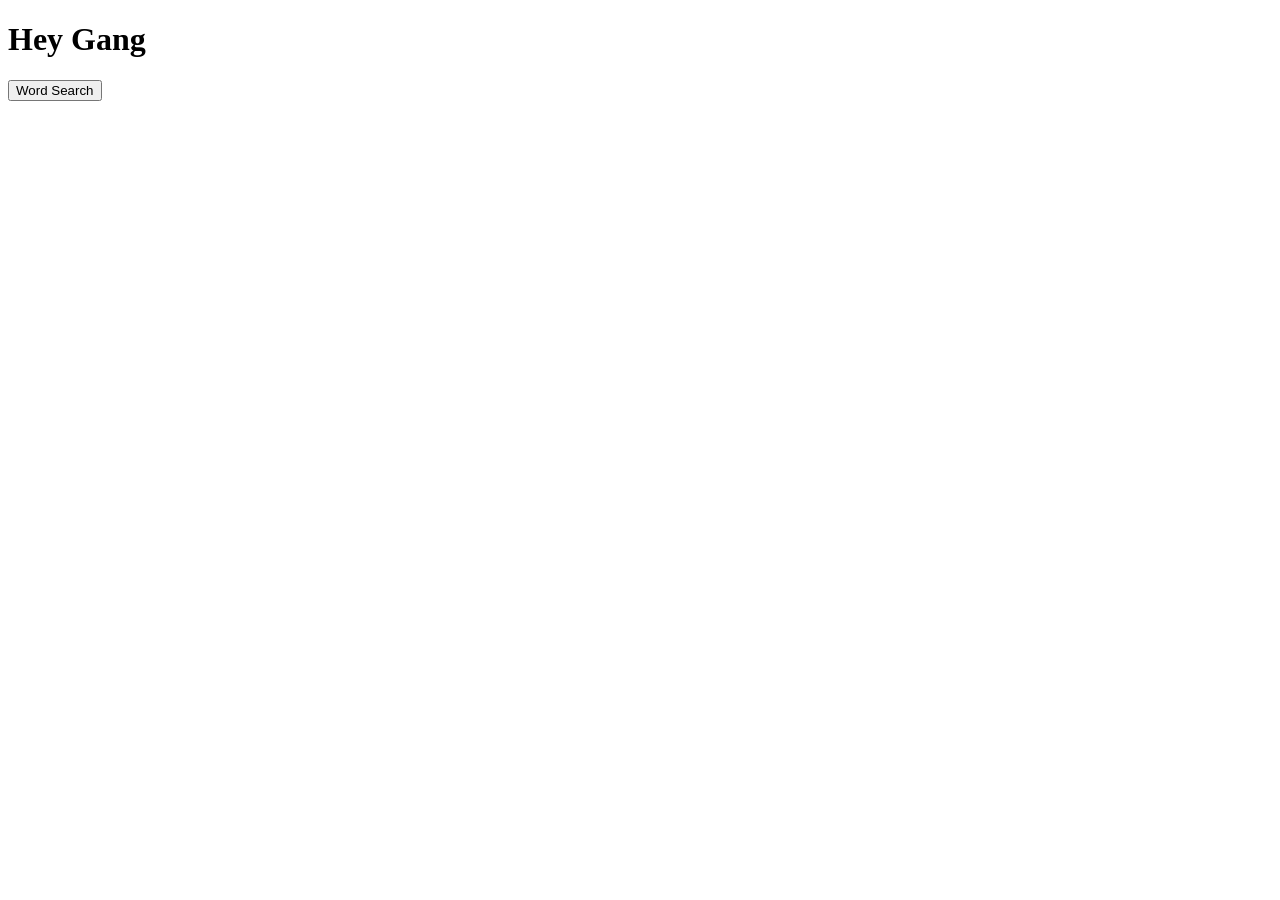
==== index.html @ 8f884188 "Add button linking to word search game" ====
<!DOCTYPE html>
<html lang="en">
<head>
    <meta charset="UTF-8">
    <meta name="viewport" content="width=device-width, initial-scale=1.0">
    <title>Document</title>
</head>
<body>
    <h1>Hey Gang</h1>
    
    <button href="games/word_search.html">Word Search</button>
</body>
</html>
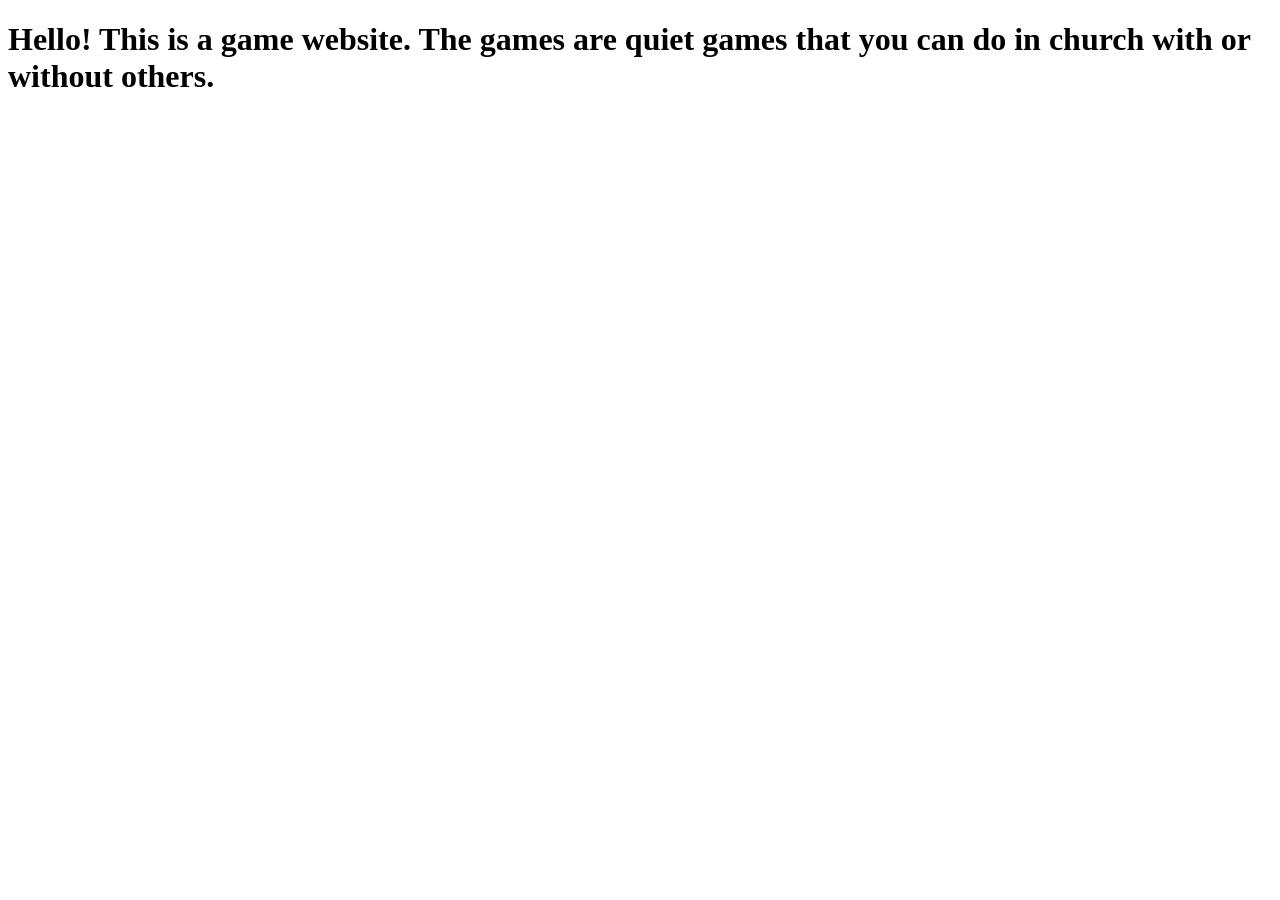
==== commit c7e06e21: "Change heading to describe game website Updated the heading to provide a clearer description of the " ====
--- a/index.html
+++ b/index.html
@@ -6,8 +6,7 @@
     <title>Document</title>
 </head>
 <body>
-    <h1>Hey Gang</h1>
+    <h1>Hello! This is a game website. The games are quiet games that you can do in church with or without others.</h1>
     
-    <button href="games/word_search.html">Word Search</button>
 </body>
 </html>
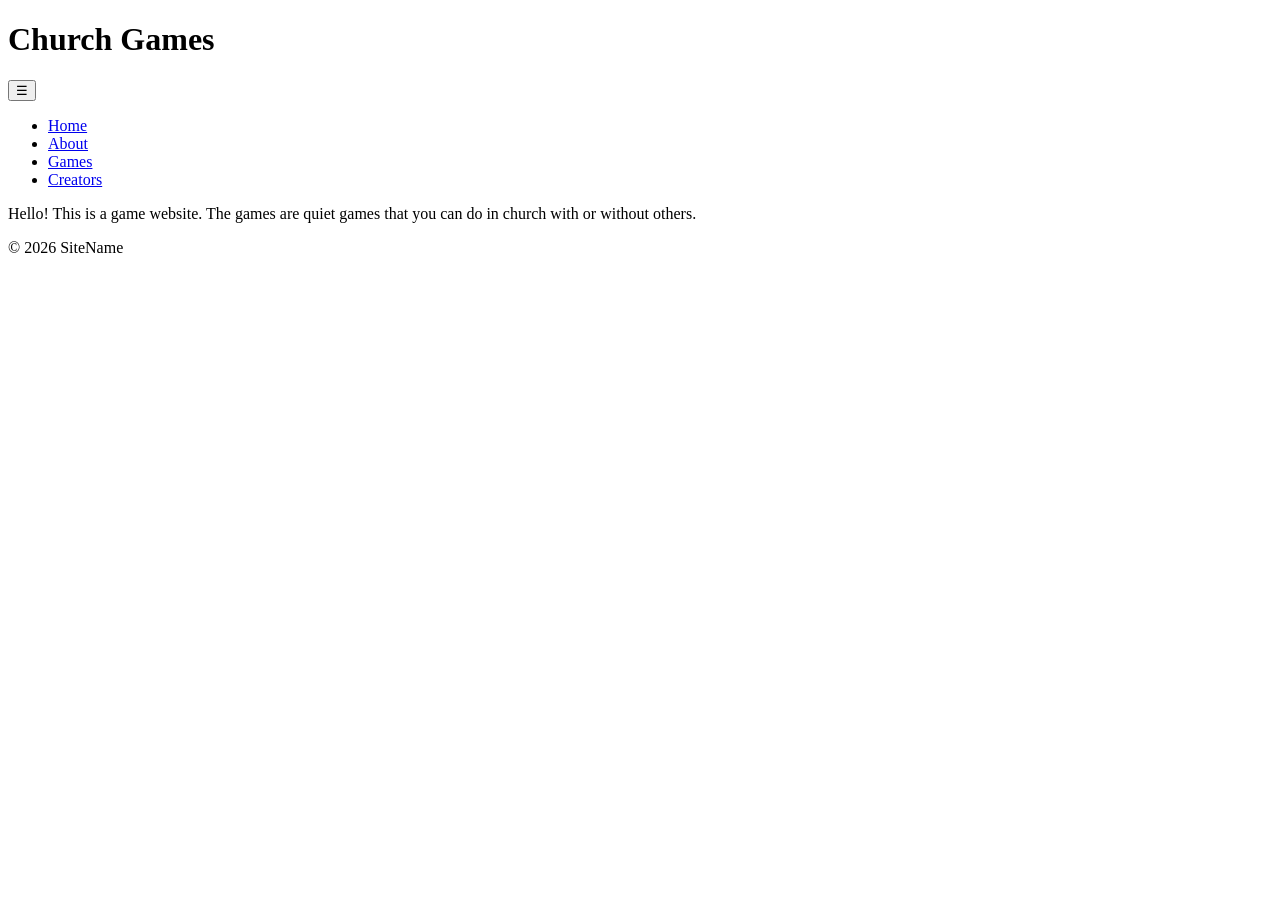
==== commit 8bc545c9: "Update title and structure of index.html" ====
--- a/index.html
+++ b/index.html
@@ -3,10 +3,33 @@
 <head>
     <meta charset="UTF-8">
     <meta name="viewport" content="width=device-width, initial-scale=1.0">
-    <title>Document</title>
+    <title>Church Games</title>
+    <link rel="stylesheet" href="css/style.css">
 </head>
 <body>
-    <h1>Hello! This is a game website. The games are quiet games that you can do in church with or without others.</h1>
-    
+    <header>
+        <h1>Church Games </h1>
+        <button class="menu-btn" aria-label="Open menu">&#9776;</button>
+
+        <nav>
+            <ul>
+                <li><a href="index.html">Home</a></li>
+                <li><a href="about.html">About</a></li>
+                <li><a href="games.html">Games</a></li>
+                <li><a href="creators.html">Creators</a></li>
+            </ul>
+        </nav>
+    </header>
+
+    <main>
+        <section>
+            <p>Hello! This is a game website. The games are quiet games that you can do in church with or without others.</p>
+        </section>
+    </main>
+
+    <footer>
+        <p>&copy; 2026 SiteName</p>
+    </footer>
+
 </body>
 </html>
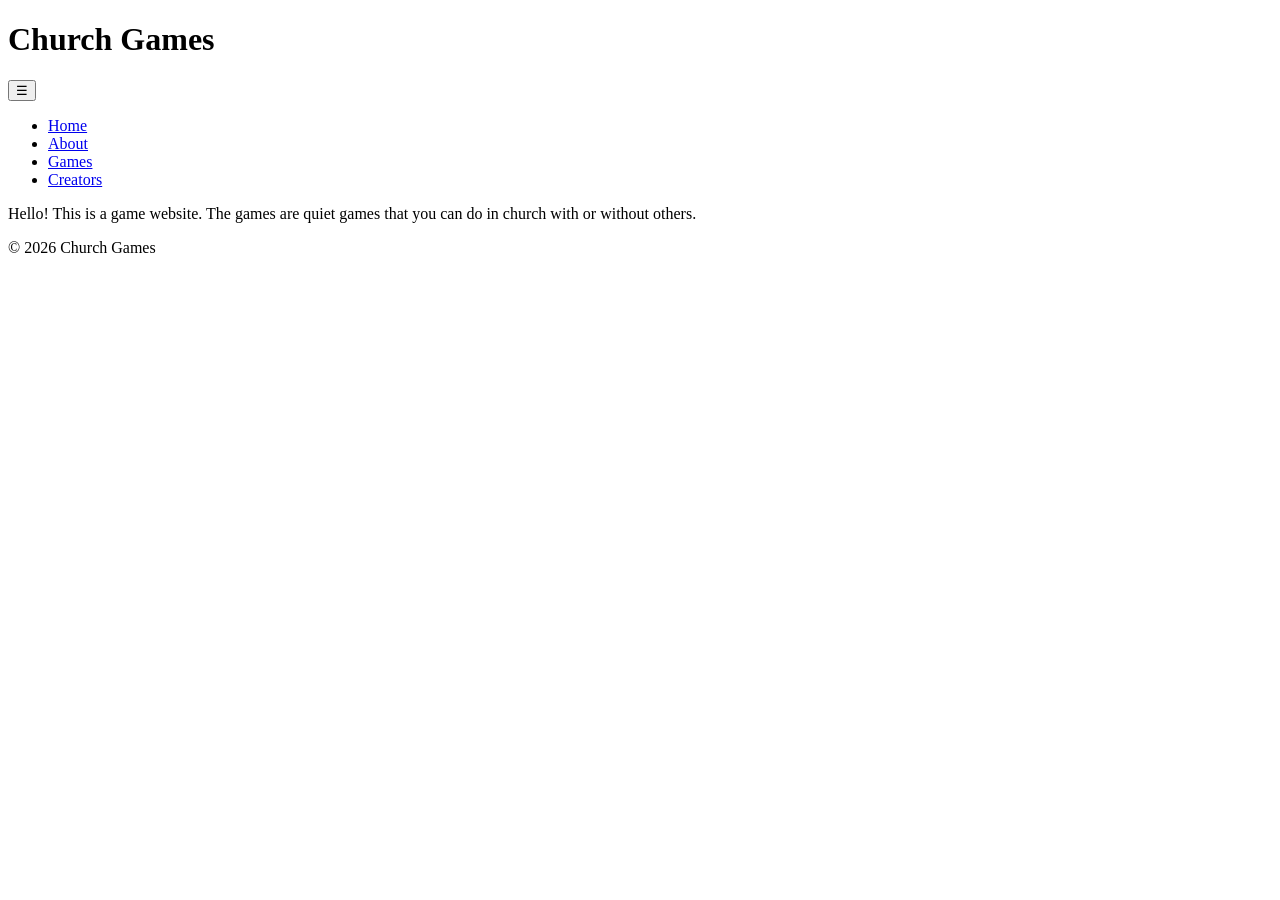
==== commit b08986a1: "Update footer copyright text to 'Church Games'" ====
--- a/index.html
+++ b/index.html
@@ -28,7 +28,7 @@
     </main>
 
     <footer>
-        <p>&copy; 2026 SiteName</p>
+        <p>&copy; 2026 Church Games</p>
     </footer>
 
 </body>
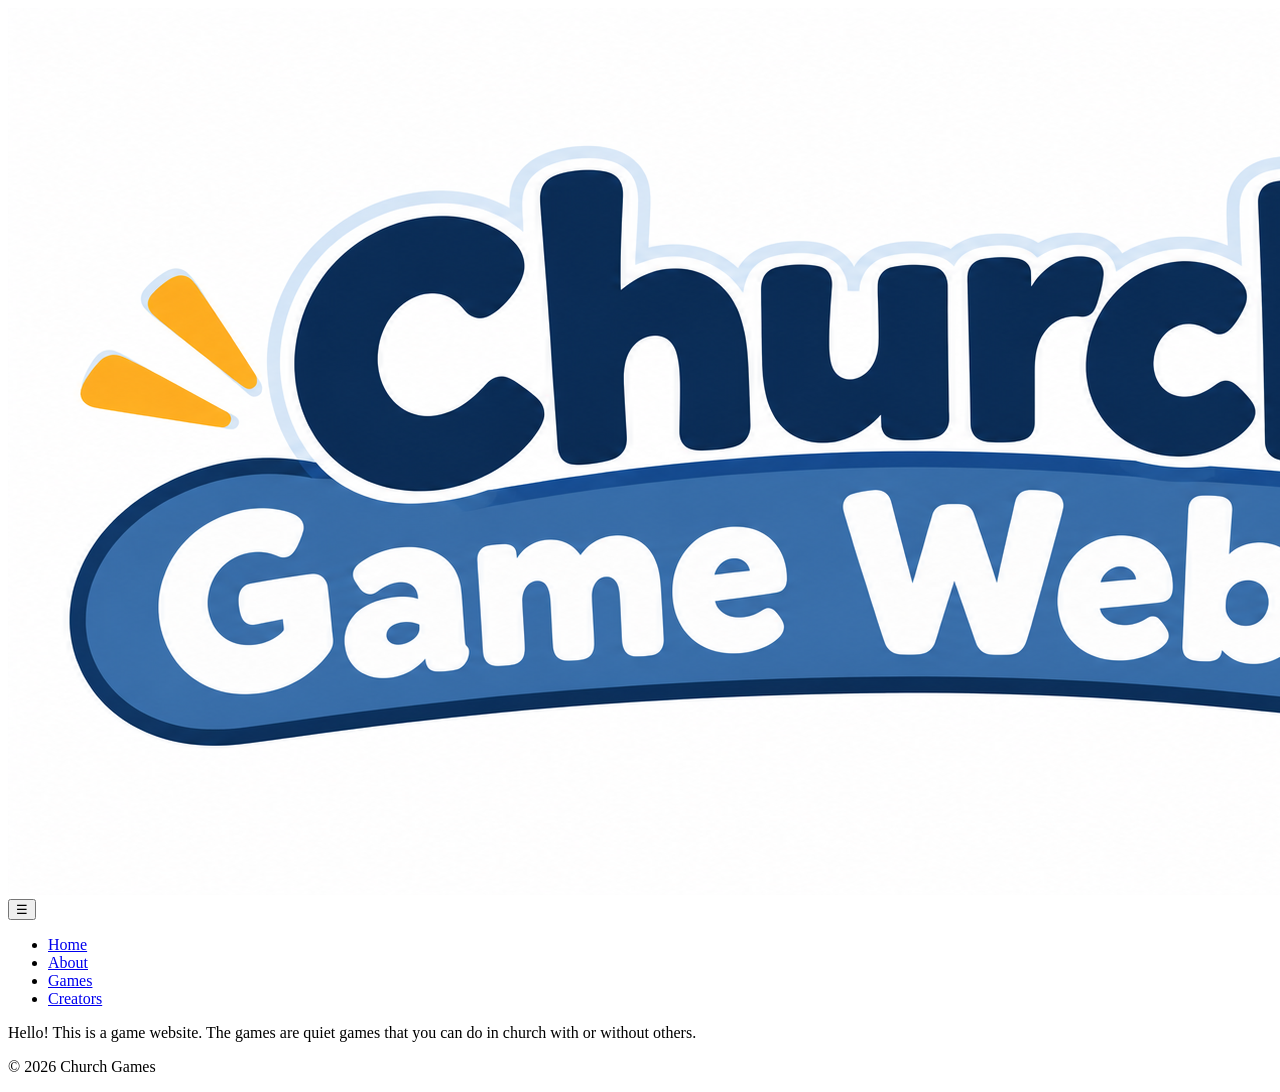
==== commit bc7abd29: "made header & footer consistent over non-game pages" ====
--- a/index.html
+++ b/index.html
@@ -1,14 +1,17 @@
 <!DOCTYPE html>
 <html lang="en">
+
 <head>
     <meta charset="UTF-8">
     <meta name="viewport" content="width=device-width, initial-scale=1.0">
     <title>Church Games</title>
     <link rel="stylesheet" href="css/style.css">
 </head>
+
 <body>
     <header>
-        <h1>Church Games </h1>
+        <img src="./visuals/Church Game Website Logo.png">
+
         <button class="menu-btn" aria-label="Open menu">&#9776;</button>
 
         <nav>
@@ -23,7 +26,8 @@
 
     <main>
         <section>
-            <p>Hello! This is a game website. The games are quiet games that you can do in church with or without others.</p>
+            <p>Hello! This is a game website. The games are quiet games that you can do in church with or without
+                others.</p>
         </section>
     </main>
 
@@ -32,4 +36,5 @@
     </footer>
 
 </body>
-</html>
+
+</html>
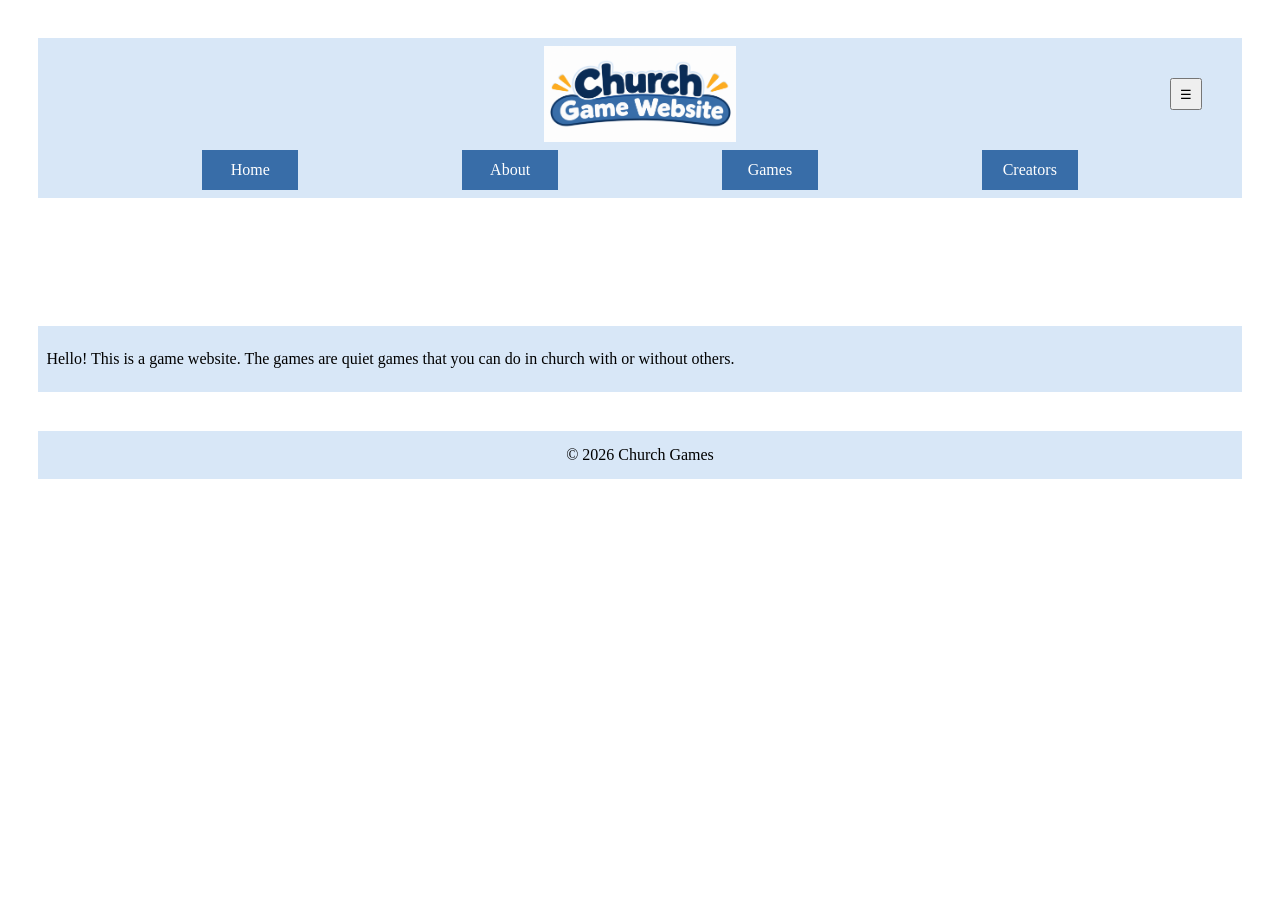
==== commit b3c9f8a1: "added CSS draft file & linked to it in non-game HTML files" ====
--- a/index.html
+++ b/index.html
@@ -5,14 +5,16 @@
     <meta charset="UTF-8">
     <meta name="viewport" content="width=device-width, initial-scale=1.0">
     <title>Church Games</title>
-    <link rel="stylesheet" href="css/style.css">
+    <link rel="stylesheet" href="styles.css">
 </head>
 
 <body>
     <header>
-        <img src="./visuals/Church Game Website Logo.png">
+        <section>
+            <img src="./visuals/Church Game Website Logo.png">
 
-        <button class="menu-btn" aria-label="Open menu">&#9776;</button>
+            <button class="menu-btn" aria-label="Open menu">&#9776;</button>
+        </section>
 
         <nav>
             <ul>
--- a/styles.css
+++ b/styles.css
@@ -0,0 +1,89 @@
+* {
+    box-sizing: border-box;
+}
+
+body {
+    margin: 0;
+    font-family: Georgia, serif;
+}
+
+header,
+main,
+footer {
+    margin: 3%;
+    padding: 8px;
+    background-color: #D8E7F7;
+}
+
+/* Header */
+header {
+    margin-bottom: 10%;
+}
+
+header section {
+    position: relative;
+    display: flex;
+    justify-content: center;
+    align-items: center;
+    height: 1in;
+}
+
+header section img {
+    height: 100%;
+    width: auto;
+    max-width: calc(100% - 128px);
+    object-fit: contain;
+}
+
+header section .menu-btn {
+    position: absolute;
+    top: 50%;
+    right: 32px;
+    transform: translateY(-50%);
+    width: 32px;
+    height: 32px;
+    padding: 0;
+}
+
+/* Navigation */
+nav {
+    margin-top: 8px;
+}
+
+nav ul {
+    display: flex;
+    flex-wrap: wrap;
+    justify-content: space-evenly;
+    gap: 8px;
+    margin: 0;
+    padding: 0;
+    list-style: none;
+}
+
+nav li {
+    flex: 0 1 6rem;
+    background-color: #386DA8;
+}
+
+nav a {
+    display: flex;
+    justify-content: center;
+    align-items: center;
+    height: 40px;
+    padding: 8px;
+    color: white;
+    text-decoration: none;
+    text-align: center;
+}
+
+/* Footer */
+footer {
+    display: flex;
+    justify-content: center;
+    align-items: center;
+    height: 0.5in;
+}
+
+footer p {
+    margin: 0;
+}
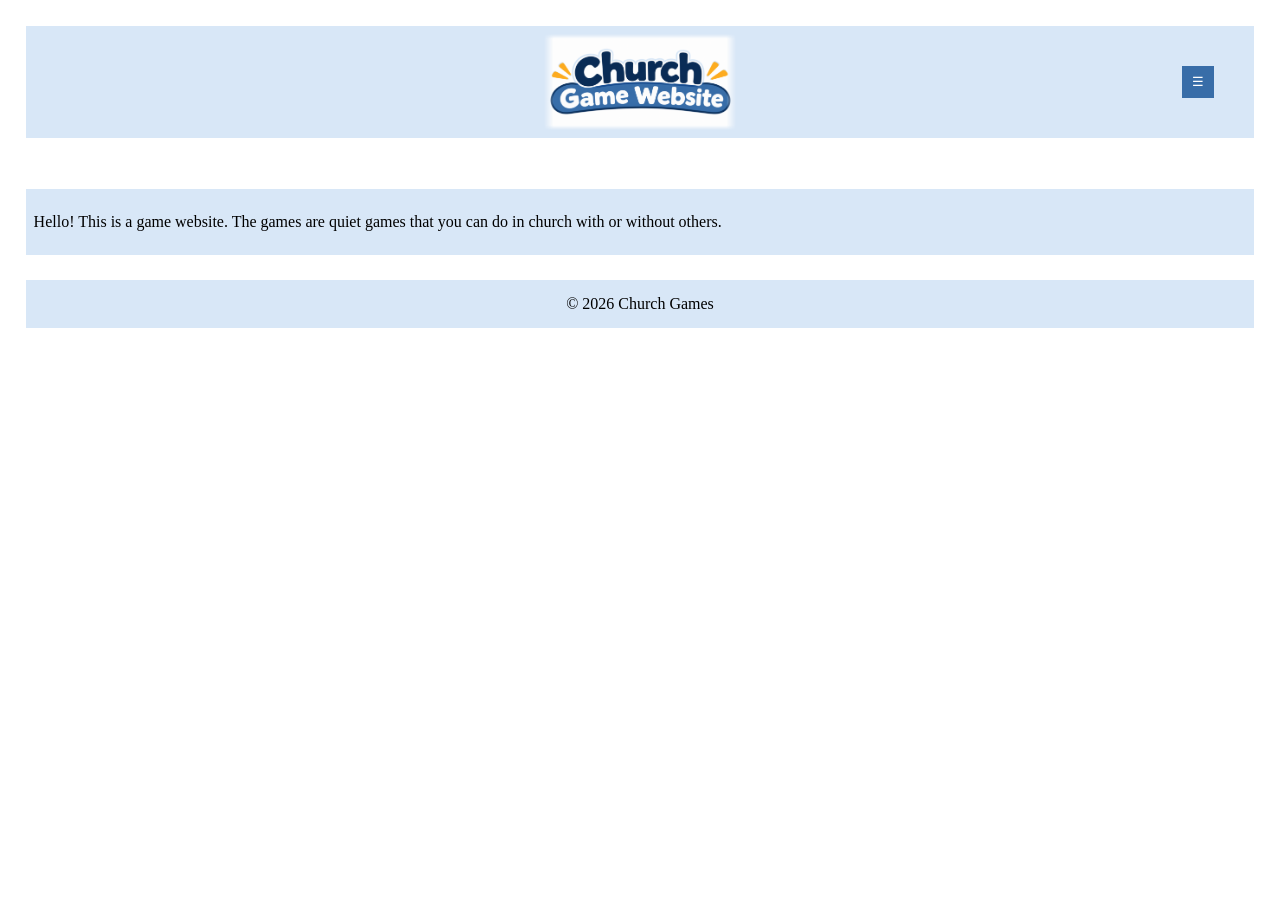
==== commit b69444bc: "Add script tag for menu.js in index.html" ====
--- a/index.html
+++ b/index.html
@@ -36,7 +36,7 @@
     <footer>
         <p>&copy; 2026 Church Games</p>
     </footer>
-
+<script src="menu.js"></script>
 </body>
 
-</html>+</html>
--- a/styles.css
+++ b/styles.css
@@ -10,14 +10,22 @@
 header,
 main,
 footer {
-    margin: 3%;
+    margin: 2%;
     padding: 8px;
     background-color: #D8E7F7;
 }
 
 /* Header */
 header {
-    margin-bottom: 10%;
+    margin-bottom: 4%;
+}
+
+header img {
+    mask-image:
+        linear-gradient(to right, transparent, black 05%, black 95%, transparent),
+        linear-gradient(to bottom, transparent, black 05%, black 95%, transparent);
+
+    mask-composite: intersect;
 }
 
 header section {
@@ -43,11 +51,20 @@
     width: 32px;
     height: 32px;
     padding: 0;
+    background-color: #386DA8;   
+    color: white;                
+    border: none;                
+    cursor: pointer;             
 }
 
 /* Navigation */
 nav {
+    display: none;               
     margin-top: 8px;
+}
+
+nav.open {                       
+    display: block;
 }
 
 nav ul {
@@ -76,6 +93,14 @@
     text-align: center;
 }
 
+nav li:hover {                   
+    background-color: #FEAD21;
+}
+
+nav li:hover a {                 
+    color: #0B2D57;
+}
+
 /* Footer */
 footer {
     display: flex;
@@ -86,4 +111,4 @@
 
 footer p {
     margin: 0;
-}+}
